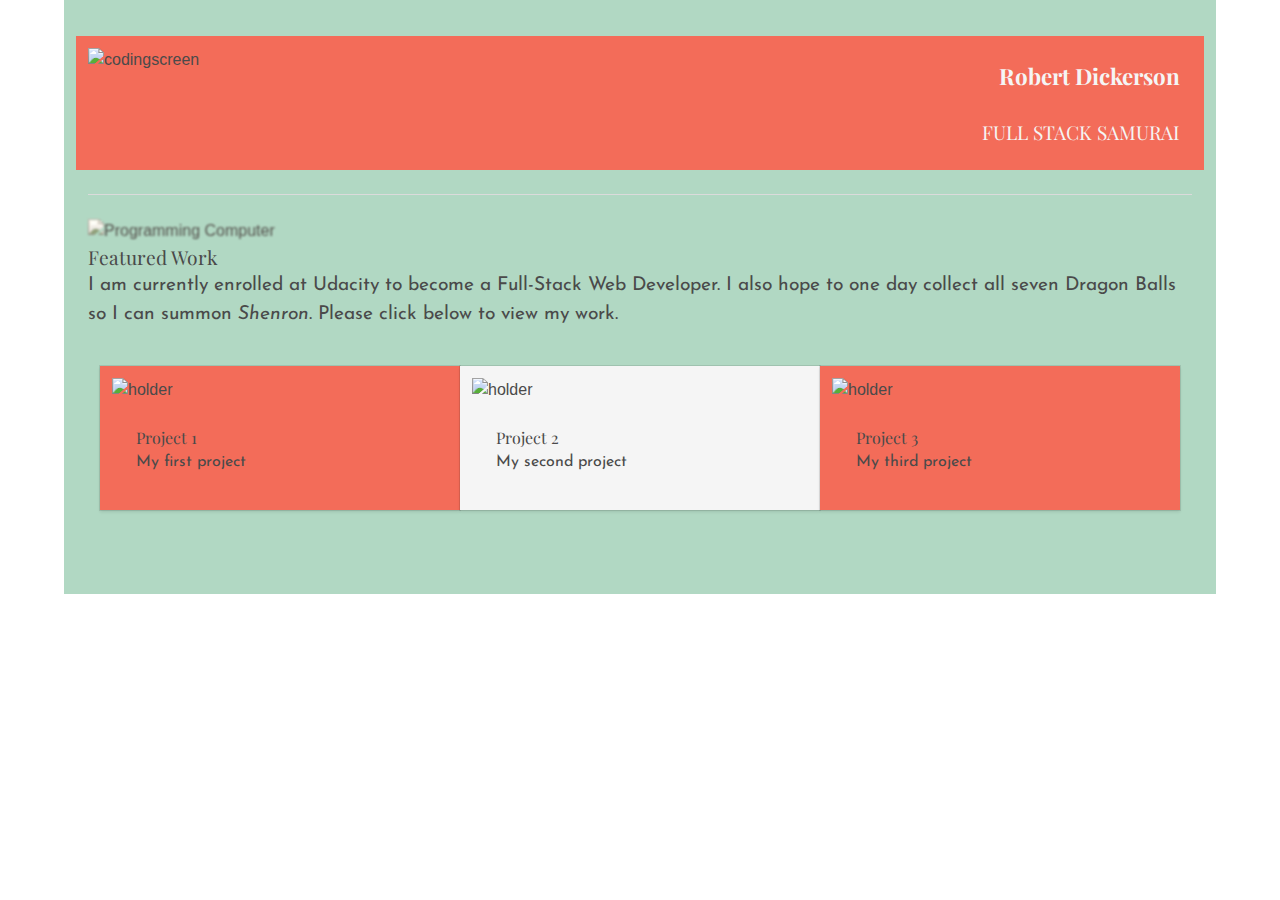
==== index.html @ f8b24eb4 "Reworking files for class demo." ====
<!DOCTYPE html>
<html>
<head>
    <meta charset="utf-8">
    <meta name="viewport" content="width=device-width, initial-scale=1">
    <link href="https://fonts.googleapis.com/css?family=Josefin+Sans|Playfair+Display" rel="stylesheet">
    <link rel="stylesheet" href="./css/bulma.css">
    <link rel="stylesheet" href="./css/stylesheet.css">
    <title>Full Stack Samurai</title>
</head>
<body class="">
<main class="container section bg-light-green">
    <section class='columns bg-red-orange '>
        <figure class="image is-343x240 column">
            <img src="./images/programmer-at-home.jpg" alt="codingscreen">
        </figure>

        <header class="column has-text-right header_font size_12 txt-white-smoke">
            <h1 class='column is-right size_14 bold'>Robert Dickerson</h1>
            <h3 class='column is-right capitalize'>full stack samurai</h3>
        </header>
    </section>

    <hr>
    <figure>
        <img class="reduce-contrast" src="./images/main.jpeg" alt="Programming Computer">
        <figcaption>
            <!-- add your caption here -->
        </figcaption>
    </figure>
    <!-- Shows my skillz -->
    <article class="body_font size_12">
        <h1 class="header_font">Featured Work</h1>
        <p>
            I am currently enrolled at Udacity to become a Full-Stack Web Developer.
            I also hope to one day collect all seven Dragon Balls so I can summon <i lang="ja">Shenron</i>.
            Please click below to view my work.
        </p>
    </article>


    <section class="columns section bg-light-green">
        <div class="column card bg-red-orange">
            <div class="card-image">
                <figure class="image is-350x150">
                    <img src="http://via.placeholder.com/350x150" alt="holder">
                </figure>
            </div>
            <div class="card-content">
                <h3 class="header_font">Project 1</h3>
                <p class="body_font">
                    My first project
                </p>
            </div>
        </div>

        <div class="column card bg-white-smoke">
            <div class="card-image">
                <figure class="image is-350x150">
                    <img src="http://via.placeholder.com/350x150" alt="holder">
                </figure>
            </div>
            <div class="card-content">
                <h3 class="header_font">Project 2</h3>
                <p class="body_font">
                    My second project
                </p>
            </div>
        </div>

        <div class="column card bg-red-orange">
            <div class="card-image">
                <figure class="image is-350x150">
                    <img src="http://via.placeholder.com/350x150" alt="holder">
                </figure>
            </div>
            <div class="card-content">
                <h3 class="header_font">Project 3</h3>
                <p class="body_font">
                    My third project
                </p>
            </div>
        </div>
    </section>


</main>

</body>
</html>
---- css/stylesheet.css ----
:root {
    --dark_green: #4C8A7B;
    --light_green: #B1D8C3;
    --muddy_green: #99A72C;
    --orange: #F4AE2C;
    --red-orange: #F36C59;
    --light-grey: #C5C6C8;
    --dark-grey: #AAB1B4;
    --desaturate-50: grayscale(50%);
    --blur-1: blur(1px);
    --sepia-50: sepia(50%);
}

.bg-red-orange {
    background: var(--red-orange);
}

.bg-light-green {
    background: var(--light_green);
}

.bg-dark_green {
    background: var(--dark_green);
}

.bg-orange {
    background: var(--orange);
}

.bg-light_grey {
    background: var(--light-grey);
}

.bg-dark_grey {
    background: var(--dark-grey);
}

.txt-white-smoke {
    color: whitesmoke;
}

.bg-white-smoke {
    background: whitesmoke;
}

.image img {
    max-width:100%;
}

.header_font {
   font-family: 'Playfair Display', serif;
}

.body_font {
    font-family: 'Josefin Sans', sans-serif;
}

.size_12 {
    font-size: 1.2rem;
}

.size_14 {
    font-size: 1.4rem;
}

.capitalize {
    text-transform: uppercase;
}

.bold {
    font-weight:bold;
}

.reduce-contrast {
    filter: var(--sepia-50) var(--blur-1) var(--desaturate-50);
}
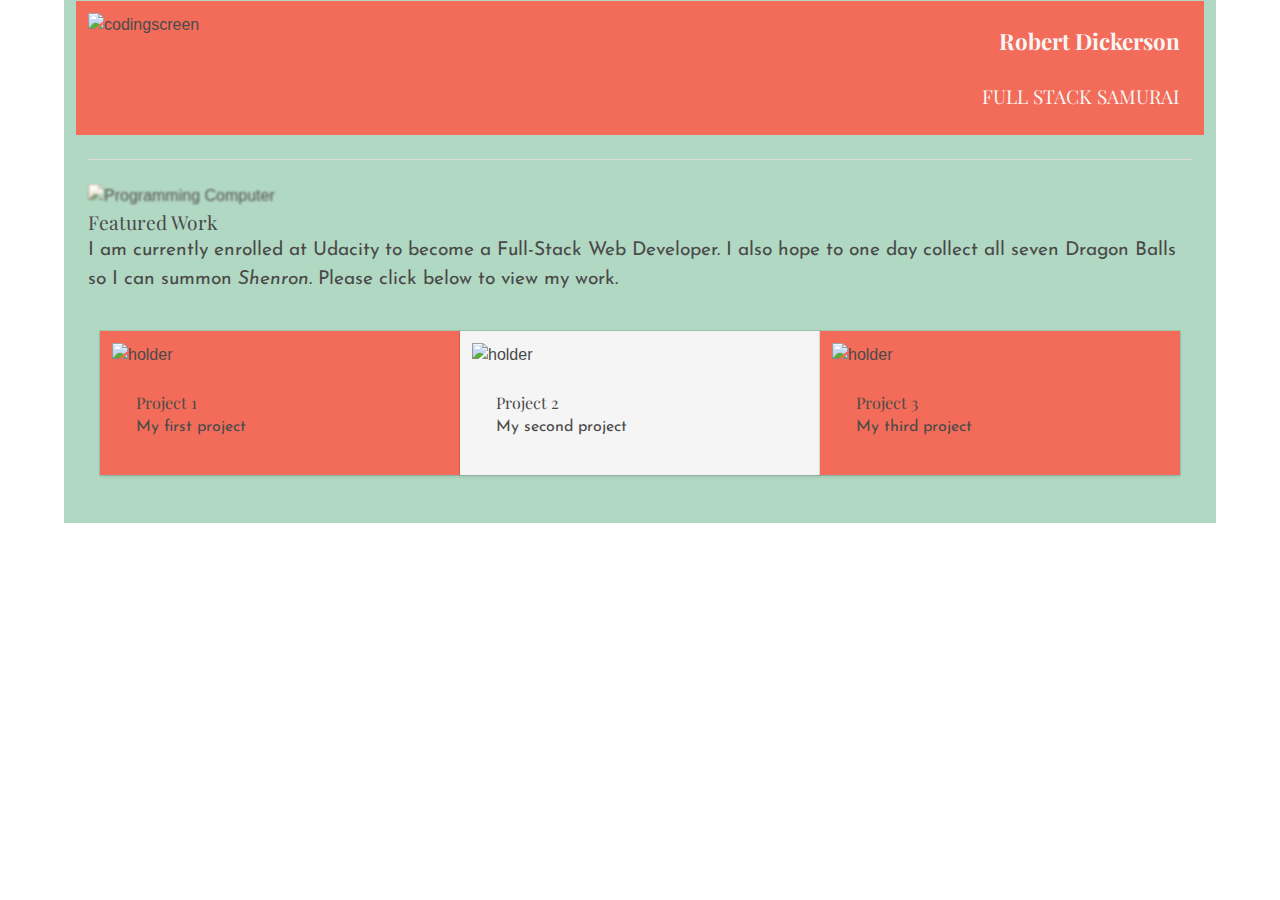
==== commit 93f56929: "Modified files" ====
--- a/index.html
+++ b/index.html
@@ -9,7 +9,7 @@
     <title>Full Stack Samurai</title>
 </head>
 <body class="">
-<main class="container section bg-light-green">
+<main class="container section bg-light-green reset-top">
     <section class='columns bg-red-orange '>
         <figure class="image is-343x240 column">
             <img src="./images/programmer-at-home.jpg" alt="codingscreen">
--- a/css/stylesheet.css
+++ b/css/stylesheet.css
@@ -9,6 +9,13 @@
     --desaturate-50: grayscale(50%);
     --blur-1: blur(1px);
     --sepia-50: sepia(50%);
+    --playfair-font: 'Playfair Display', serif;
+    --josefin-font: 'Josefin Sans', sans-serif;
+    --reset-top-padding: 0.8rem 1.5rem;
+}
+
+.reset-top {
+    padding: var(--reset-top-padding);
 }
 
 .bg-red-orange {
@@ -45,14 +52,15 @@
 
 .image img {
     max-width:100%;
+    width:initial;
 }
 
 .header_font {
-   font-family: 'Playfair Display', serif;
+   font-family: var(--playfair-font);
 }
 
 .body_font {
-    font-family: 'Josefin Sans', sans-serif;
+    font-family: var(--josefin-font);
 }
 
 .size_12 {
